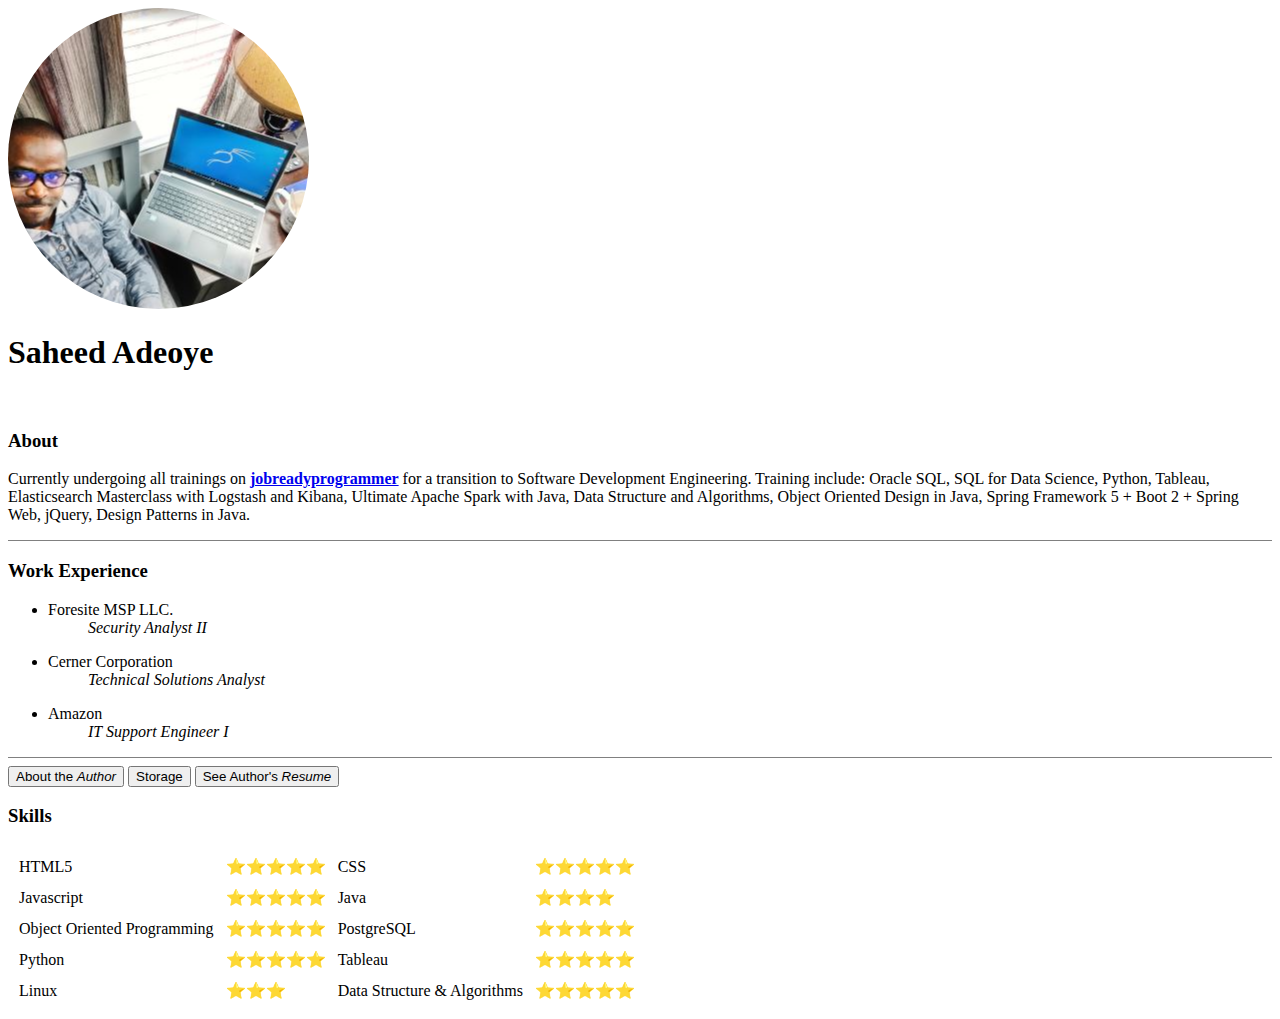
==== index.html @ 9479865b "Add files via upload" ====
<!DOCTYPE html>
<html lang="en" dir="ltr">

<head>
  <meta charset="utf-8">
  <title>Mi casa</title>
</head>

<body>
  <style media="screen">
body {
  background-image: url("https://i.pinimg.com/originals/03/9d/21/039d2100e318fb2f69a469341f3d3f1c.jpg");
}
</style>
  <img src="images/saheed.png" alt="saheed profile picture">
  <h1>Saheed Adeoye</h1>
  <br>
  <p>
    <h3>About</h3>
  </p>
  <p>Currently undergoing all trainings on <strong><a href="https://jobreadyprogrammer.com/">jobreadyprogrammer</a></strong> for a transition to Software Development Engineering. Training include:
    Oracle SQL, SQL for Data Science, Python, Tableau, Elasticsearch Masterclass with Logstash and Kibana, Ultimate Apache Spark with Java, Data Structure and Algorithms, Object Oriented Design in Java, Spring Framework 5 + Boot 2 + Spring Web,
    jQuery, Design Patterns in Java. </p>
  <hr size='1' color='grey'>
  <p>
    <h3>Work Experience</h3>
  </p>
  <ul>
    <li>Foresite MSP LLC.
      <ul><i>Security Analyst II</i></ul>
    </li>
  </ul>
  <ul>
    <li>Cerner Corporation
      <ul>
        <i>Technical Solutions Analyst</i>
      </ul>
    </li>
  </ul>
  <ul>
    <li>Amazon
      <ul>
        <i>IT Support Engineer I</i>
      </ul>
    </li>
  </ul>
  <hr size='1' color='grey'>
  <a href="contact.html" target="_blank"><button type="button" name="button">About the <i>Author</i></button></a>
  <a href="https://drive.google.com/drive/u/0/folders/1Q1CPDw7E-_Ig600-s_YvRM_LQrn76FWi" target="_blank"><button type="button" name="drive">Storage<i></i></button></a>
  <a href="https://dochub.com/saheed-ayobami/laVb7ZQ/saheed-adeoye-technical-solution-analyst-docx" target="_blank"><button type="button" name="resume">See Author's <i>Resume</i></button></a>
  <h3><p>Skills</p></h3>
<table cellspacing='10'>
    <tr>
      <td>HTML5</td>
      <td>⭐⭐⭐⭐⭐</td>
      <td>CSS</td>
      <td>⭐⭐⭐⭐⭐</td>
    </tr>
    <tr>
      <td>Javascript</td>
      <td>⭐⭐⭐⭐⭐</td>
      <td>Java</td>
      <td>⭐⭐⭐⭐</td>
    </tr>
    <tr>
      <td>Object Oriented Programming</td>
      <td>⭐⭐⭐⭐⭐</td>
      <td>PostgreSQL</td>
      <td>⭐⭐⭐⭐⭐</td>
    </tr>
    <tr>
      <td>Python</td>
      <td>⭐⭐⭐⭐⭐</td>
      <td>Tableau</td>
      <td>⭐⭐⭐⭐⭐</td>
    </tr>
    <tr>
      <td>Linux</td>
      <td>⭐⭐⭐</td>
      <td>Data Structure & Algorithms</td>
      <td>⭐⭐⭐⭐⭐</td>
    </tr>
</table>
</body>

</html>
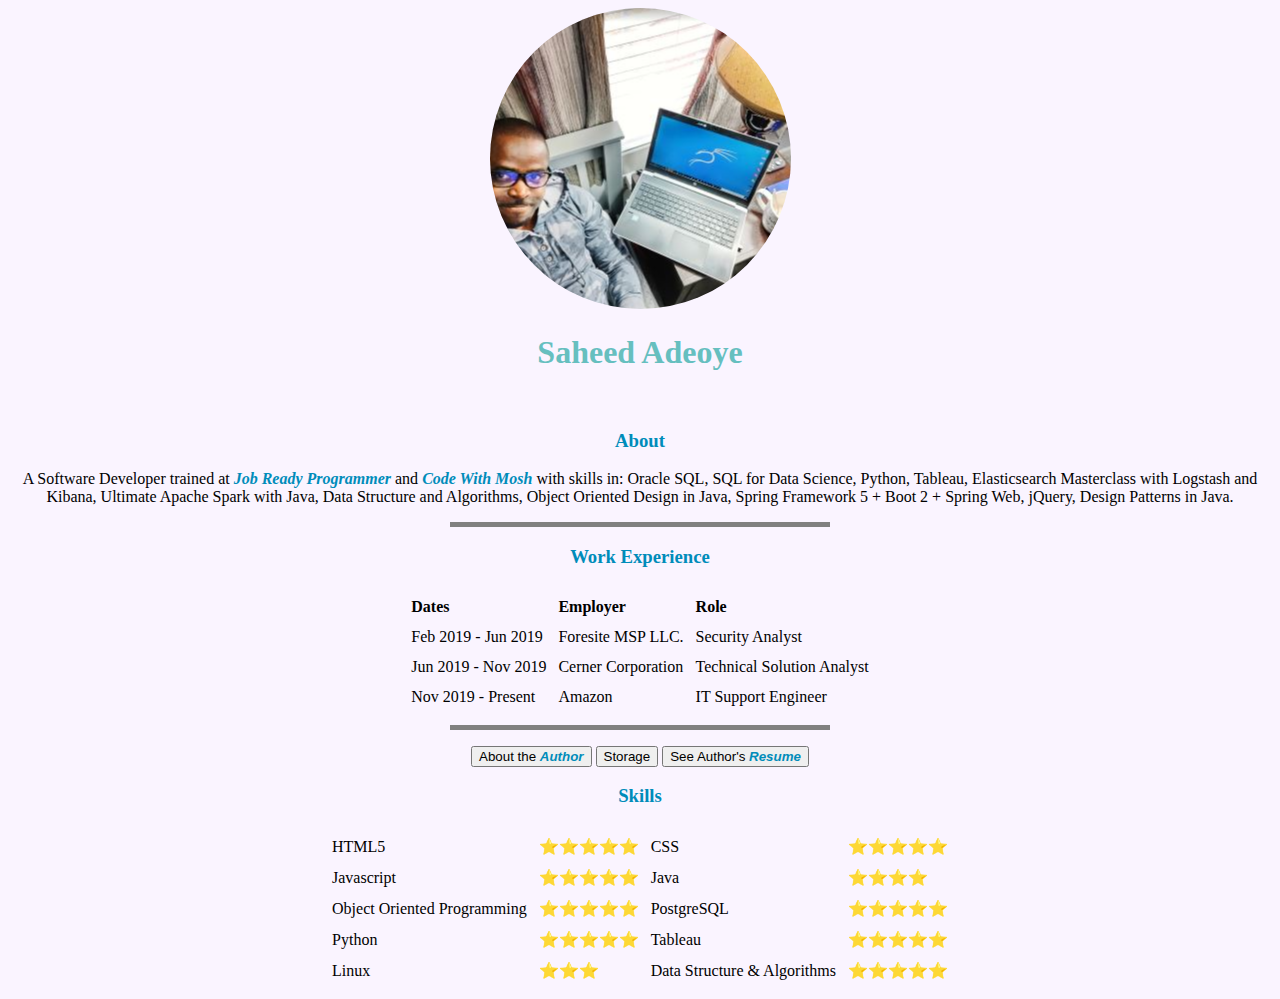
==== commit 22db971f: "Add files via upload" ====
--- a/index.html
+++ b/index.html
@@ -4,52 +4,56 @@
 <head>
   <meta charset="utf-8">
   <title>Mi casa</title>
+  <link rel="stylesheet" href="css/styles.css">
 </head>
 
 <body>
-  <style media="screen">
-body {
-  background-image: url("https://i.pinimg.com/originals/03/9d/21/039d2100e318fb2f69a469341f3d3f1c.jpg");
-}
-</style>
-  <img src="images/saheed.png" alt="saheed profile picture">
-  <h1>Saheed Adeoye</h1>
-  <br>
-  <p>
-    <h3>About</h3>
-  </p>
-  <p>Currently undergoing all trainings on <strong><a href="https://jobreadyprogrammer.com/">jobreadyprogrammer</a></strong> for a transition to Software Development Engineering. Training include:
-    Oracle SQL, SQL for Data Science, Python, Tableau, Elasticsearch Masterclass with Logstash and Kibana, Ultimate Apache Spark with Java, Data Structure and Algorithms, Object Oriented Design in Java, Spring Framework 5 + Boot 2 + Spring Web,
-    jQuery, Design Patterns in Java. </p>
+  <center>
+    <img src="images/saheed.png" alt="saheed profile picture">
+    <h1>Saheed Adeoye</h1>
+    <br>
+    <p>
+      <h3>About</h3>
+    </p>
+    <p>A Software Developer trained at <a href="https://www.jobreadyprogrammer.com"><strong><i>Job Ready Programmer </i></strong></a> and <a href="https://www.codewithmosh.com"><strong><i>Code With Mosh </i></strong></a>with skills in: Oracle SQL, SQL for Data Science, Python, Tableau, Elasticsearch Masterclass with Logstash and Kibana, Ultimate Apache Spark with Java, Data Structure and Algorithms, Object Oriented Design in Java, Spring Framework 5 + Boot 2 + Spring Web,
+      jQuery, Design Patterns in Java. </p>
   <hr size='1' color='grey'>
+
   <p>
     <h3>Work Experience</h3>
   </p>
-  <ul>
-    <li>Foresite MSP LLC.
-      <ul><i>Security Analyst II</i></ul>
-    </li>
-  </ul>
-  <ul>
-    <li>Cerner Corporation
-      <ul>
-        <i>Technical Solutions Analyst</i>
-      </ul>
-    </li>
-  </ul>
-  <ul>
-    <li>Amazon
-      <ul>
-        <i>IT Support Engineer I</i>
-      </ul>
-    </li>
-  </ul>
-  <hr size='1' color='grey'>
-  <a href="contact.html" target="_blank"><button type="button" name="button">About the <i>Author</i></button></a>
+  <table cellspacing="10">
+
+      <tr>
+        <td><strong>Dates</strong></td>
+        <td><strong>Employer</strong></td>
+        <td><strong>Role</strong></td>
+      </tr>
+
+    <tr>
+      <td>Feb 2019 - Jun 2019</td>
+      <td>Foresite MSP LLC.</td>
+      <td>Security Analyst</td>
+    </tr>
+    <tr>
+      <td>Jun 2019 - Nov 2019</td>
+      <td>Cerner Corporation</td>
+      <td>Technical Solution Analyst</td>
+    </tr>
+    <tr>
+      <td>Nov 2019 - Present</td>
+      <td>Amazon</td>
+      <td>IT Support Engineer</td>
+    </tr>
+  </table>
+  <hr size='1' color='grey'><p></p>
+  <a href="contact.html" target="_blank"><button type="button" name="button">About the <strong><i>Author</i></strong></button></a>
   <a href="https://drive.google.com/drive/u/0/folders/1Q1CPDw7E-_Ig600-s_YvRM_LQrn76FWi" target="_blank"><button type="button" name="drive">Storage<i></i></button></a>
-  <a href="https://dochub.com/saheed-ayobami/laVb7ZQ/saheed-adeoye-technical-solution-analyst-docx" target="_blank"><button type="button" name="resume">See Author's <i>Resume</i></button></a>
-  <h3><p>Skills</p></h3>
-<table cellspacing='10'>
+  <a href="https://dochub.com/saheed-ayobami/laVb7ZQ/saheed-adeoye-technical-solution-analyst-docx" target="_blank"><button type="button" name="resume">See Author's <strong><i>Resume</i></strong></button></a>
+  <h3>
+    <p>Skills</p>
+  </h3>
+  <table cellspacing='10'>
     <tr>
       <td>HTML5</td>
       <td>⭐⭐⭐⭐⭐</td>
@@ -80,7 +84,8 @@
       <td>Data Structure & Algorithms</td>
       <td>⭐⭐⭐⭐⭐</td>
     </tr>
-</table>
+  </table>
+  </center>
 </body>
 
 </html>
--- a/css/styles.css
+++ b/css/styles.css
@@ -0,0 +1,23 @@
+body {
+  background-color:  #faf4ff;
+}
+
+hr {
+  border-style: none;
+  border-top-style: dotted;
+  border-color: grey;
+  border-width: 5px;
+  width: 30%;
+  }
+
+h1 {
+  color: #66BFBF;
+}
+
+a {
+  text-decoration: none;
+}
+
+h3, i {
+  color: #008CBA;
+}
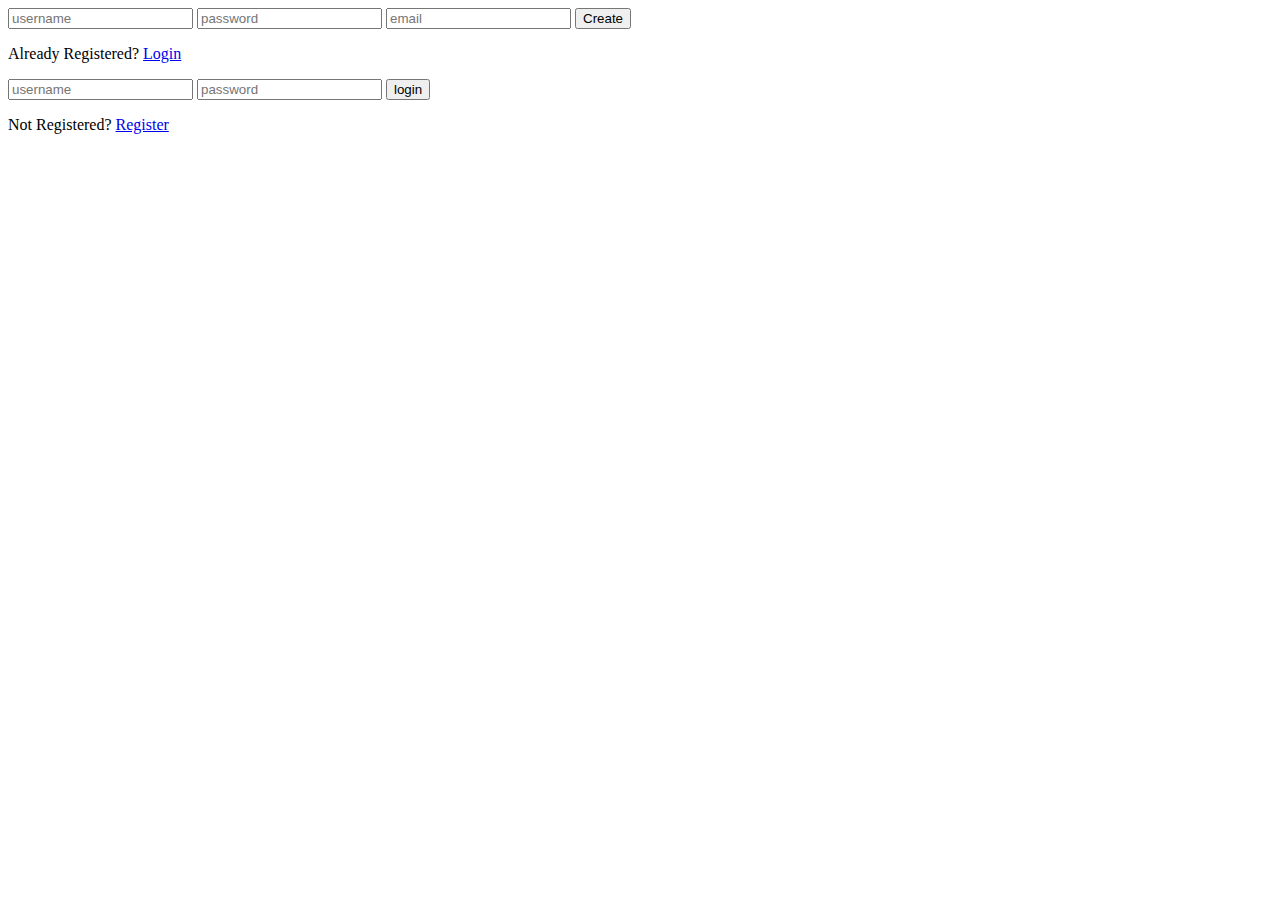
==== commit 587ac9a7: "Add files via upload" ====
--- a/index.html
+++ b/index.html
@@ -1,91 +1,42 @@
 <!DOCTYPE html>
 <html lang="en" dir="ltr">
+  <head>
+    <meta charset="utf-8">
+    <title>Toolshed</title>
+    <link rel="stylesheet" href="css/index.css">
+    <style media="screen">
+      body {
+        background-image: url("screenshots/create.png");
+        background-size: cover;
+      }
+    </style>
+  </head>
+  <body>
+    <div class="login-page">
+      <div class="form">
+        <form class="register-form" method="post">
+          <input type="text" placeholder="username">
+          <input type="password" placeholder="password">
+          <input type="text" placeholder="email">
+          <button type="button" name="button">Create</button>
+          <p class="message">Already Registered? <a href="#">Login</a></p>
+        </form>
 
-<head>
-  <meta charset="utf-8">
-  <title>Mi casa</title>
-  <link rel="stylesheet" href="css/styles.css">
-</head>
+        <form class="login-form">
+          <input type="text" placeholder="username">
+          <input type="password" placeholder="password">
+          <button type="button" name="button">login</button>
+          <p class="message">Not Registered? <a href="#">Register</a></p>
 
-<body>
-  <center>
-    <img src="images/saheed.png" alt="saheed profile picture">
-    <h1>Saheed Adeoye</h1>
-    <br>
-    <p>
-      <h3>About</h3>
-    </p>
-    <p>A Software Developer trained at <a href="https://www.jobreadyprogrammer.com"><strong><i>Job Ready Programmer </i></strong></a> and <a href="https://www.codewithmosh.com"><strong><i>Code With Mosh </i></strong></a>with skills in: Oracle SQL, SQL for Data Science, Python, Tableau, Elasticsearch Masterclass with Logstash and Kibana, Ultimate Apache Spark with Java, Data Structure and Algorithms, Object Oriented Design in Java, Spring Framework 5 + Boot 2 + Spring Web,
-      jQuery, Design Patterns in Java. </p>
-  <hr size='1' color='grey'>
+        </form>
+      </div>
+    </div>
+    <script src="https://code.jquery.com/jquery-3.4.1.min.js"></script>
+    <script type="text/javascript">
+    $('.message a').click(function() {
+      $('form').animate({height: "toggle", opacity: "toggle"}, "slow");
+    });
 
-  <p>
-    <h3>Work Experience</h3>
-  </p>
-  <table cellspacing="10">
-
-      <tr>
-        <td><strong>Dates</strong></td>
-        <td><strong>Employer</strong></td>
-        <td><strong>Role</strong></td>
-      </tr>
-
-    <tr>
-      <td>Feb 2019 - Jun 2019</td>
-      <td>Foresite MSP LLC.</td>
-      <td>Security Analyst</td>
-    </tr>
-    <tr>
-      <td>Jun 2019 - Nov 2019</td>
-      <td>Cerner Corporation</td>
-      <td>Technical Solution Analyst</td>
-    </tr>
-    <tr>
-      <td>Nov 2019 - Present</td>
-      <td>Amazon</td>
-      <td>IT Support Engineer</td>
-    </tr>
-  </table>
-  <hr size='1' color='grey'><p></p>
-  <a href="contact.html" target="_blank"><button type="button" name="button">About the <strong><i>Author</i></strong></button></a>
-  <a href="https://drive.google.com/drive/u/0/folders/1Q1CPDw7E-_Ig600-s_YvRM_LQrn76FWi" target="_blank"><button type="button" name="drive">Storage<i></i></button></a>
-  <a href="https://dochub.com/saheed-ayobami/laVb7ZQ/saheed-adeoye-technical-solution-analyst-docx" target="_blank"><button type="button" name="resume">See Author's <strong><i>Resume</i></strong></button></a>
-  <h3>
-    <p>Skills</p>
-  </h3>
-  <table cellspacing='10'>
-    <tr>
-      <td>HTML5</td>
-      <td>⭐⭐⭐⭐⭐</td>
-      <td>CSS</td>
-      <td>⭐⭐⭐⭐⭐</td>
-    </tr>
-    <tr>
-      <td>Javascript</td>
-      <td>⭐⭐⭐⭐⭐</td>
-      <td>Java</td>
-      <td>⭐⭐⭐⭐</td>
-    </tr>
-    <tr>
-      <td>Object Oriented Programming</td>
-      <td>⭐⭐⭐⭐⭐</td>
-      <td>PostgreSQL</td>
-      <td>⭐⭐⭐⭐⭐</td>
-    </tr>
-    <tr>
-      <td>Python</td>
-      <td>⭐⭐⭐⭐⭐</td>
-      <td>Tableau</td>
-      <td>⭐⭐⭐⭐⭐</td>
-    </tr>
-    <tr>
-      <td>Linux</td>
-      <td>⭐⭐⭐</td>
-      <td>Data Structure & Algorithms</td>
-      <td>⭐⭐⭐⭐⭐</td>
-    </tr>
-  </table>
-  </center>
-</body>
-
+    </script>
+  </body>
 </html>
